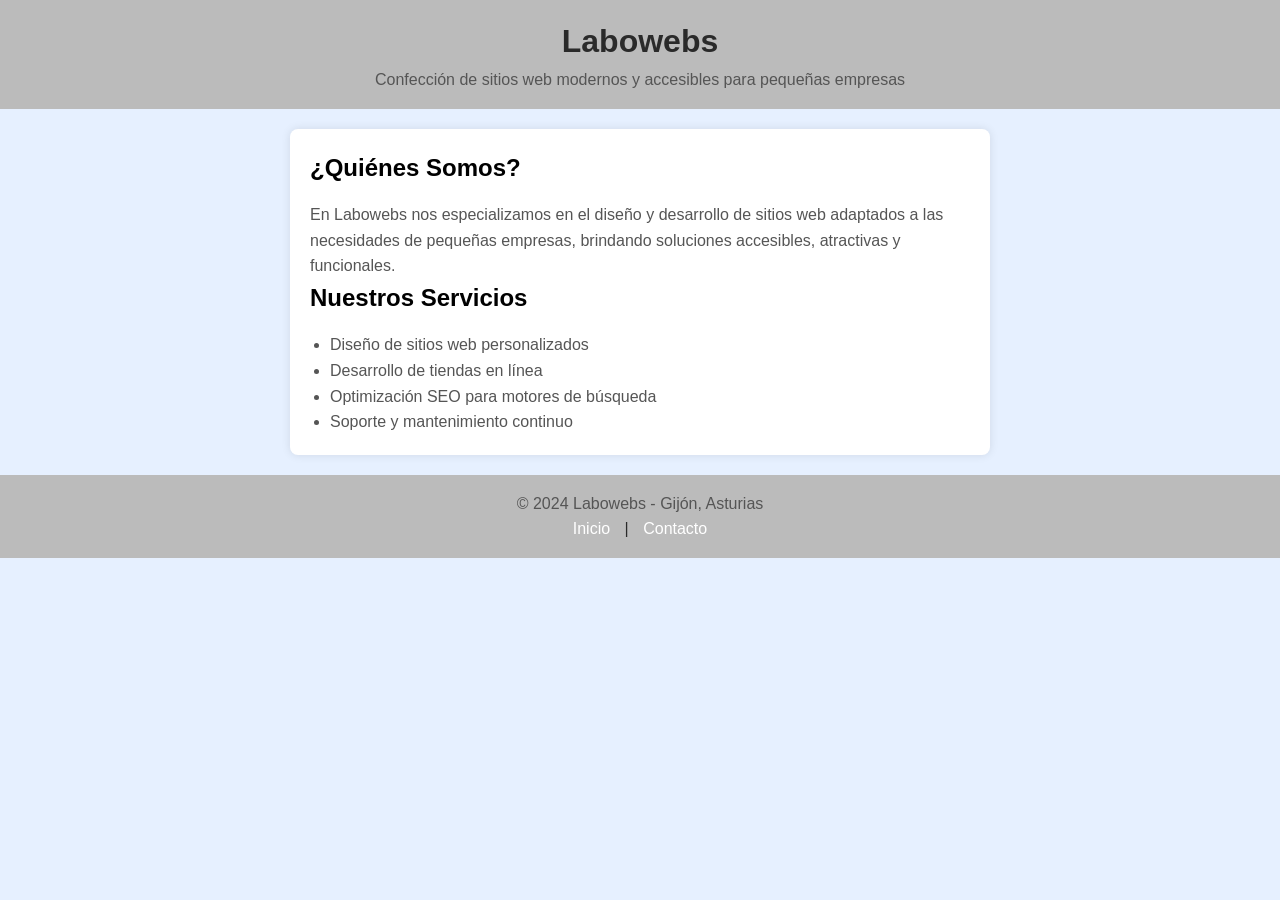
==== index.html @ eb212172 "Realizamos el primer commit con los archivos de partida de nuestra web" ====
<!DOCTYPE html>
<html lang="es">
<head>
    <meta charset="UTF-8">
    <meta name="viewport" content="width=device-width, initial-scale=1.0">
    <title>Labowebs - Sitios Web para Pequeñas Empresas</title>
    <link rel="stylesheet" href="css/estilos.css">
</head>
<body>
    <header>
        <h1>Labowebs</h1>
        <p>Confección de sitios web modernos y accesibles para pequeñas empresas</p>
    </header>

    <section class="about">
        <h2>¿Quiénes Somos?</h2>
        <p>En Labowebs nos especializamos en el diseño y desarrollo de sitios web adaptados a las necesidades de pequeñas empresas, brindando soluciones accesibles, atractivas y funcionales.</p>

        <h2>Nuestros Servicios</h2>
        <ul>
            <li>Diseño de sitios web personalizados</li>
            <li>Desarrollo de tiendas en línea</li>
            <li>Optimización SEO para motores de búsqueda</li>
            <li>Soporte y mantenimiento continuo</li>
        </ul>

      
    </section>

    <footer>
        <p>© 2024 Labowebs - Gijón, Asturias</p>
        <nav>
            <a href="index.html">Inicio</a> | <a href="contacto.html">Contacto</a>
        </nav>
    </footer>
</body>
</html>
---- css/estilos.css ----
* {
    margin: 0;
    padding: 0;
    box-sizing: border-box;
}

body {
    font-family: Arial, sans-serif;
    color: #000;
    line-height: 1.6;
    background-color: #e6f0ff;
    display: flex;
    flex-direction: column;
    min-height: 100vh;
}

header, footer {
    background-color: #bbb;
    color: #2a2a2a;
    text-align: center;
    padding: 1em 0;
}

header h1, footer p {
    margin: 0;
}

section.about, section.contact-form, section.map {
    margin: 20px auto;
    max-width: 700px;
    padding: 20px;
    background: #ffffff;
    border-radius: 8px;
    box-shadow: 0 0 10px rgba(0, 0, 0, 0.1);
}

h2 {
    color: #000;
    margin-bottom: 15px;
}

p, li {
    color: #555;
}

ul {
    list-style-type: disc;
    padding-left: 20px;
}

label {
    display: block;
    margin: 10px 0 5px;
    color: #333;
}

input, textarea, button {
    width: 100%;
    padding: 10px;
    margin: 5px 0;
    border-radius: 4px;
    border: 1px solid #cce0ff;
    font-size: 16px;
}

input:focus, textarea:focus {
    border-color: #2a75ff;
    outline: none;
}

button {
    background-color: #2a75ff;
    color: #fff;
    cursor: pointer;
    border: none;
    transition: background 0.3s;
    font-size: 16px;
}

button:hover {
    background-color: #1a5bd4;
}

nav a {
    color: #ffffff;
    text-decoration: none;
    margin: 0 10px;
}

nav a:hover {
    text-decoration: underline;
}
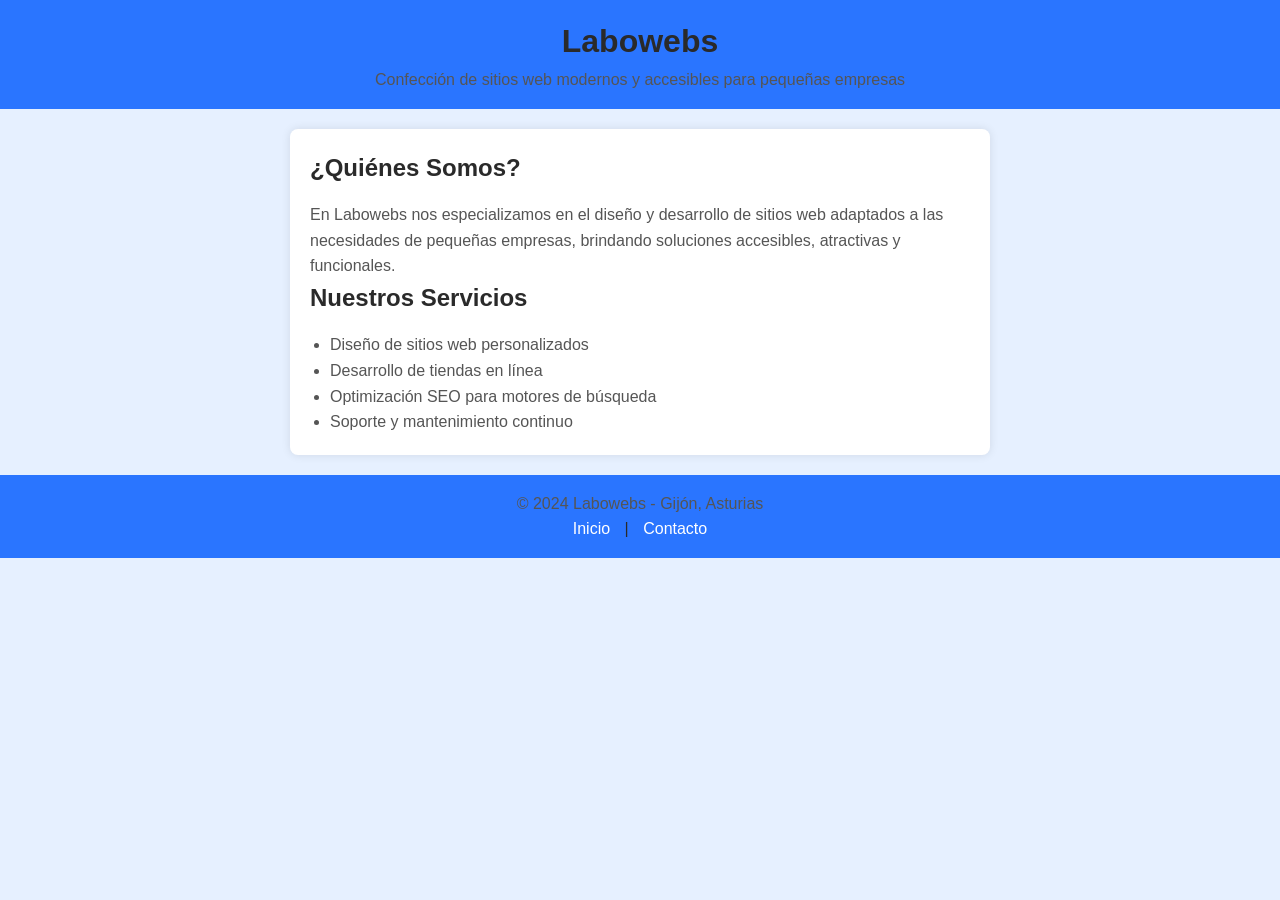
==== commit a6f196e4: "Añadido autor en index" ====
--- a/index.html
+++ b/index.html
@@ -7,6 +7,7 @@
     <link rel="stylesheet" href="css/estilos.css">
 </head>
 <body>
+    <!-- Roberto Delgado Sanchez es el autor de esta página web -->
     <header>
         <h1>Labowebs</h1>
         <p>Confección de sitios web modernos y accesibles para pequeñas empresas</p>
--- a/css/estilos.css
+++ b/css/estilos.css
@@ -6,7 +6,7 @@
 
 body {
     font-family: Arial, sans-serif;
-    color: #000;
+    color: #2a2a2a;
     line-height: 1.6;
     background-color: #e6f0ff;
     display: flex;
@@ -15,7 +15,7 @@
 }
 
 header, footer {
-    background-color: #bbb;
+    background-color: #2a75ff;
     color: #2a2a2a;
     text-align: center;
     padding: 1em 0;
@@ -35,7 +35,7 @@
 }
 
 h2 {
-    color: #000;
+    color: #2a2a2a;
     margin-bottom: 15px;
 }
 
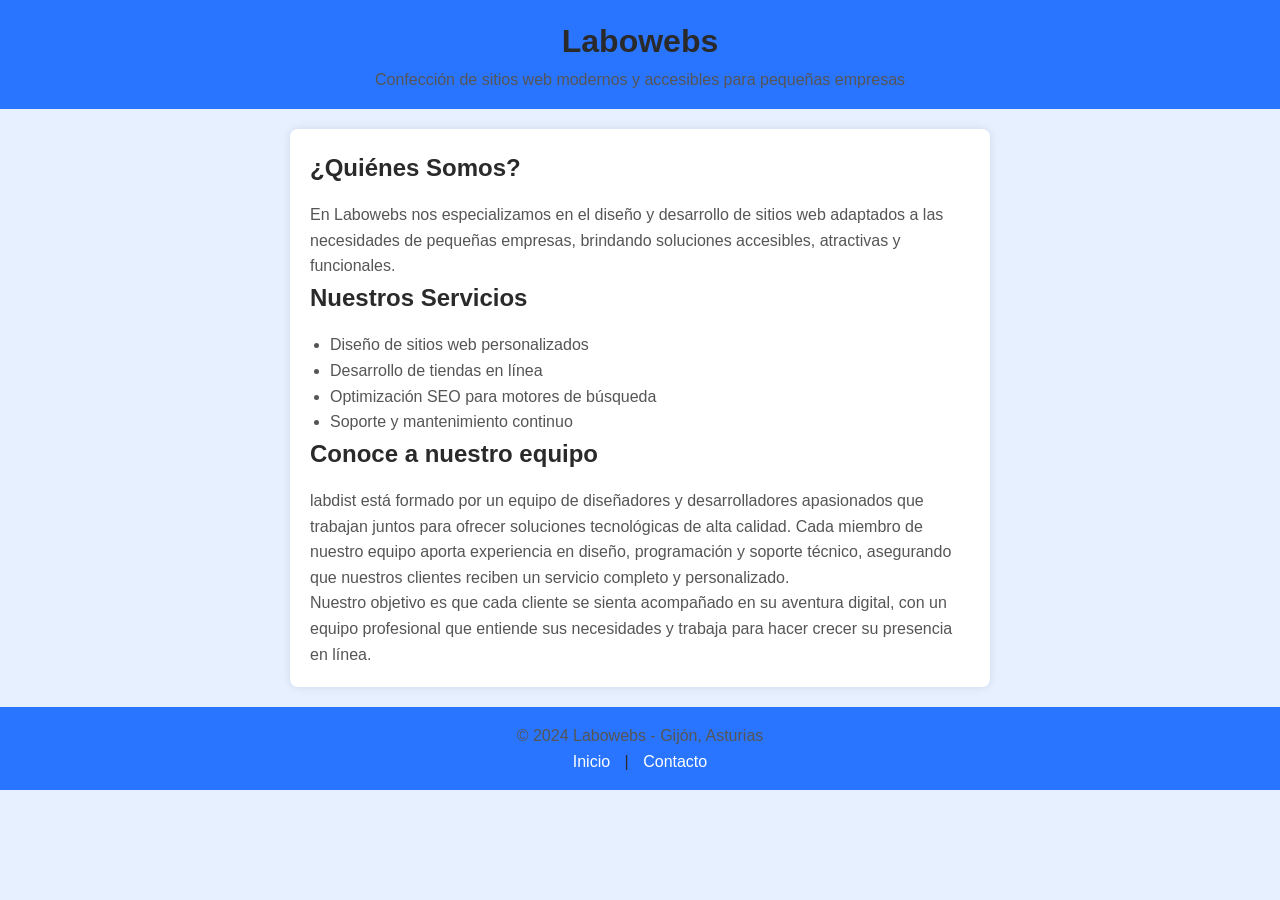
==== commit d1fbbfb6: "Añadido párrafo equipo en index.html" ====
--- a/index.html
+++ b/index.html
@@ -24,8 +24,12 @@
             <li>Optimización SEO para motores de búsqueda</li>
             <li>Soporte y mantenimiento continuo</li>
         </ul>
-
-      
+        <h2>Conoce a nuestro equipo</h2>
+        <p>labdist está formado por un equipo de diseñadores y desarrolladores apasionados que trabajan juntos para ofrecer soluciones tecnológicas
+            de alta calidad. Cada miembro de nuestro equipo aporta experiencia en diseño, programación y soporte técnico, asegurando que nuestros
+            clientes reciben un servicio completo y personalizado.</p>
+        <p>Nuestro objetivo es que cada cliente se sienta acompañado en su aventura digital, con un equipo profesional que entiende sus necesidades
+            y trabaja para hacer crecer su presencia en línea.</p>
     </section>
 
     <footer>
